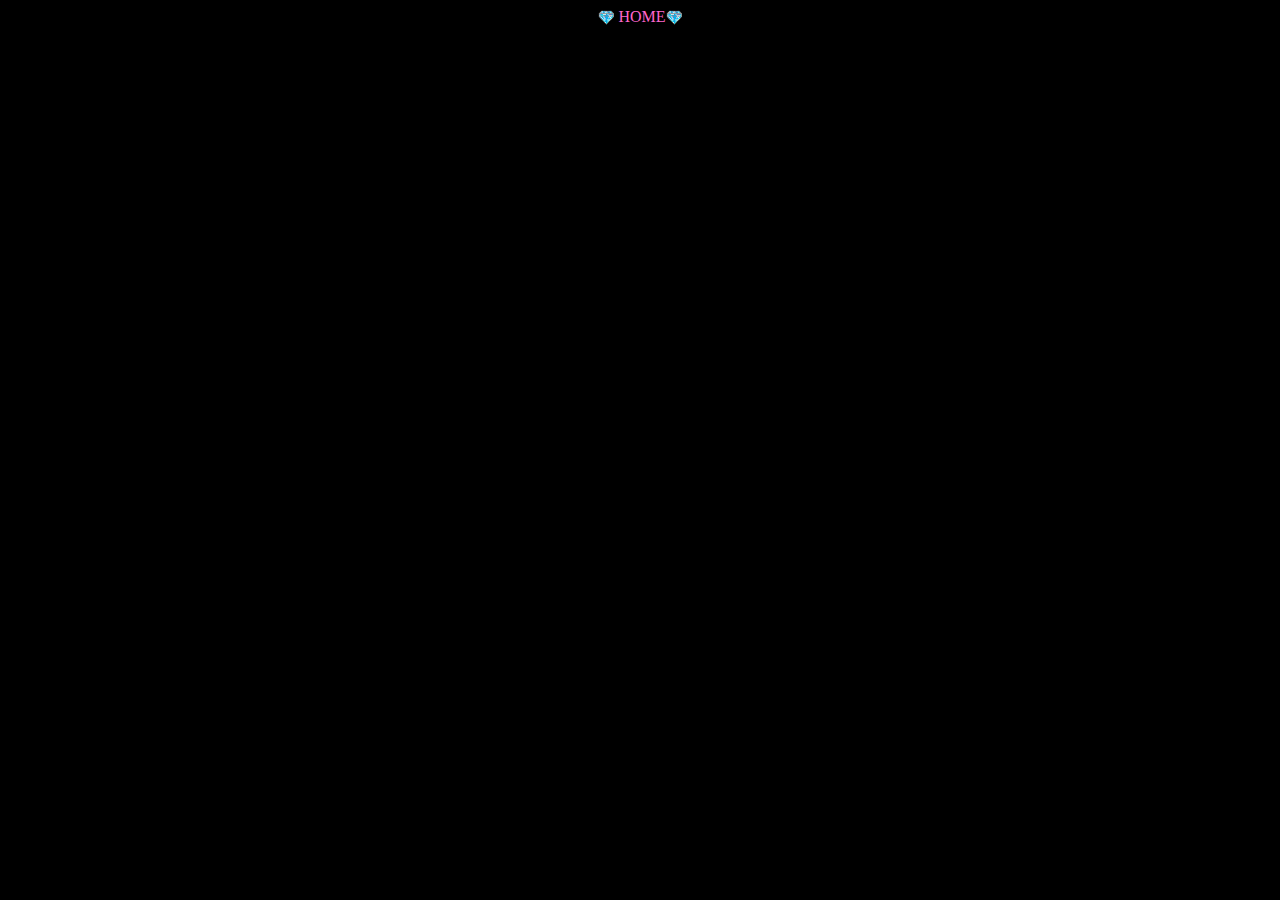
==== info.html @ 13c656fe "Add files via upload" ====
<!DOCTYPE html>
<html lang="ja">
<head>
    <meta charset="UTF-8">
    <meta name="viewport" content="width=device-width, initial-scale=1.0">
    <title>聖💖ルチア女学園🐏お役立ち情報</title>
    <link rel="stylesheet" href="style.css">
</head>


<div style="text-align: center;">
    <a href="index.html"><img src="素材/20111930_061206_25.gif" class="emoji-img"> HOME<img src="素材/20111930_061206_25.gif" class="emoji-img"> </a>
</div>
---- style.css ----
/* style.css */
body {
    background-color: hsl(0, 0%, 0%);
    font-family: "MS PGothic";
    color: #ff66cc;

}

h1 {
    text-align: center;
    color: #ff66cc;
    text-shadow: 1px 3px 3px whitesmoke;
    font-size: 20px; 
    font-weight: bold;
    margin: 0;
    padding: 0;
}

.emoji-img {
    width: 1em;
    height: 1em;
    vertical-align: middle;
    display: inline;
}

.blink {
    color: hotpink;
    text-shadow: 0 0 5px white, 0 0 10px pink, 0 0 15px deeppink;
    animation: blinkEffect 1s infinite alternate;
    animation-timing-function: ease-in-out;
}
@keyframes blinkEffect {
    0% { opacity: 1; }  /* 最初は完全に見える */
    100% { opacity: 0; } /* 完全に見えなくなる */
}

p {
    color: hotpink;
    font-size: 24px;
}

a {
    color: #ff66cc;
    text-decoration: none;
}

a:hover {
    color: #6933ff;
}


.custom-checklist {

    column-gap: 20;
    list-style: none;
    padding: 0;
    justify-content: center;
    display: flex;
    flex-wrap: wrap;
    gap: 10px 20px;
    margin: 0 auto;
    max-width: 400px;

}

.custom-checklist ul{
    padding-left: 0;
    list-style: none;
    display: inline-block;
}  

.custom-checklist li {
    flex: 1 1 calc(50% - 10px); /* 2列にする */
    display: flex;
    align-items: center; /* アイコンと文字の高さを揃える */
    text-align: left; /* テキストを左寄せ */
}

.custom-checklist input[type="checkbox"] {
    display: none; /* デフォのチェックボックスを非表示 */
}

.custom-checklist label {
    cursor: pointer;
    font-size: 18px;
    line-height: 1;
    padding-left: 30px;
    position: relative;
    display: inline-flex;
    align-items: center;
}

.custom-checklist label::before {
    content: "🖤"; /* チェック前のハート */
    vertical-align: middle;
    text-shadow:
        0 0 10px pink, 
        0 0 20px hotpink; /* さらに光らせる */
    position: absolute;
    left: 0;
    top: 50%;
    transform: translateY(-50%); /* 文字の高さにハートを揃える */
    font-size: 20px;
    display: inline-block;
    line-height: 1;
}

.custom-checklist input[type="checkbox"]:checked + label::before {
    content: "💖"; /* チェック後はピンクハート */
}

h2 {
    text-align: center;
    font-size: 20px; /* 大きめの文字 */
    font-weight: bold;
    color: white;
    width: 100%;
    text-shadow: 
        0 0 5px white, 
        0 0 10px pink, 
        0 0 15px deeppink, 
        0 0 20px hotpink; /* 文字をキラキラ光らせる */
}

.schedule-table {
    width: 70%;
    margin: 0 auto;
    align-items: center;
    border-collapse: collapse; /* セル間の隙間をなくす */
}

.schedule-table th, .schedule-table td {
    padding: 8px; /* セル内の余白 */
    text-align: center; /* 左揃え */
    border: 1px solid #fccff9; /* 枠線を薄く */
}

.schedule-table th {
    font-weight: bold; /* ヘッダー文字を太く */
}

.schedule-table td {
}

.schedule-table img {
    display: block;
    margin: 0 auto; /* 画像を中央揃え */
}


ul.list {
    list-style: none;
    padding-left: 0;
    text-align: left;
    margin: 0 auto; /* リスト全体を中央に */
    display: flex;  /* フレックスボックスにする */
    flex-direction: column; /* 縦に並べる */
    align-items: center; /* 子要素を中央揃え */
}

ul.list li::before {
    content: ""; /* 何かを挿入する場合はここに指定 */
    display: inline-block;
    width: 1em;
    height: 1em;
    background-image: url('素材/20141654_180711_80.gif');
    background-size: contain;
    background-repeat: no-repeat;
    margin-right: 0.5em;
}

.money {
    margin: 20px auto; /* 左右の余白を自動で中央に */
    border-collapse: collapse; /* 罫線をキレイにする */
    text-align: center; /* 文字も中央揃え */
}



.money th{
    text-align: left;
}
.money td{
    text-align: right;
}
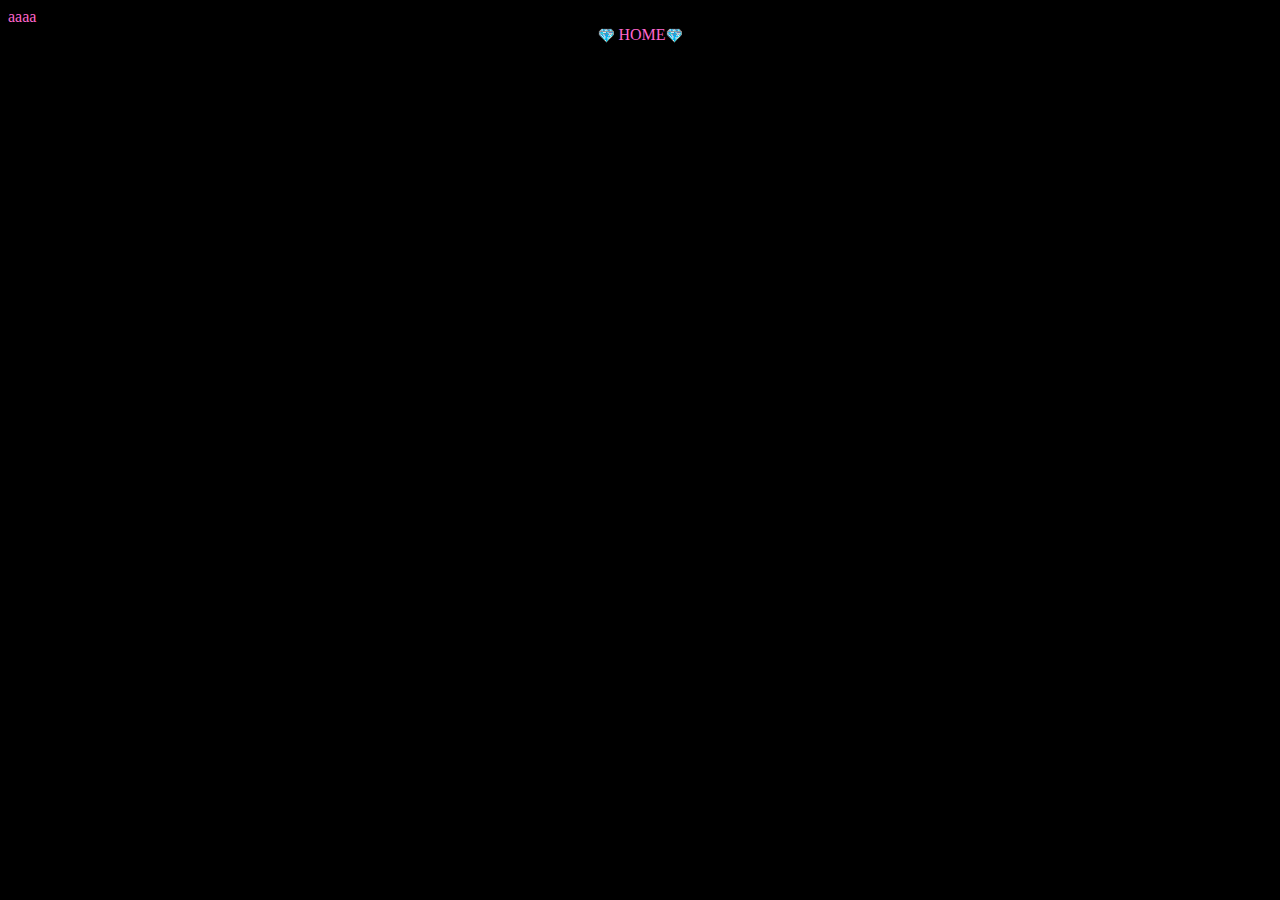
==== commit 2add4711: "Update info.html" ====
--- a/info.html
+++ b/info.html
@@ -6,8 +6,11 @@
     <title>聖💖ルチア女学園🐏お役立ち情報</title>
     <link rel="stylesheet" href="style.css">
 </head>
+<li>
+    aaaa
 
+</li>
 
 <div style="text-align: center;">
     <a href="index.html"><img src="素材/20111930_061206_25.gif" class="emoji-img"> HOME<img src="素材/20111930_061206_25.gif" class="emoji-img"> </a>
-</div>+</div>
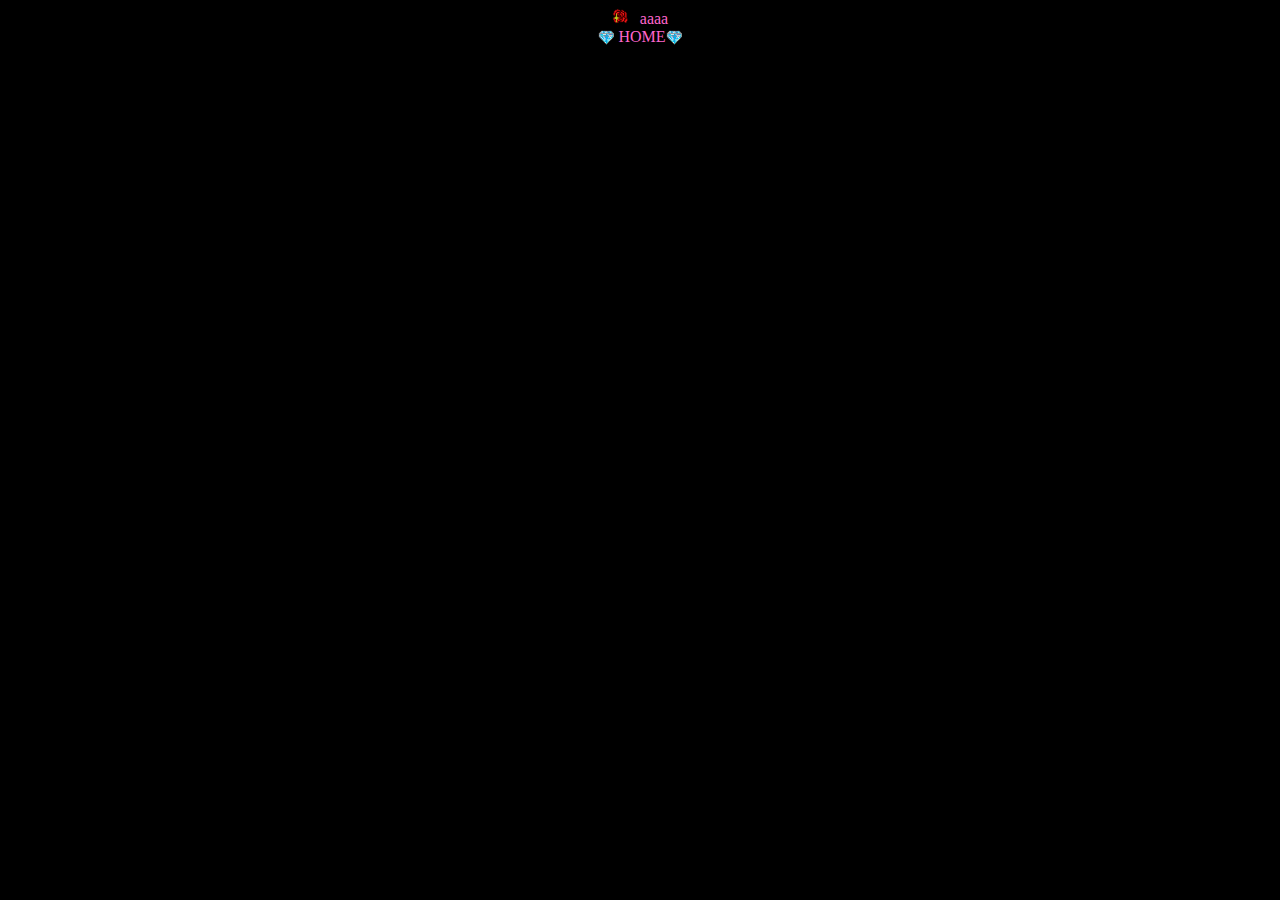
==== commit 32a4c6b0: "Update info.html" ====
--- a/info.html
+++ b/info.html
@@ -6,11 +6,13 @@
     <title>聖💖ルチア女学園🐏お役立ち情報</title>
     <link rel="stylesheet" href="style.css">
 </head>
-<li>
-    aaaa
+<ul class="list">
+    <li>
+        aaaa
 
-</li>
-
+    </li>
+</ul>
+    
 <div style="text-align: center;">
     <a href="index.html"><img src="素材/20111930_061206_25.gif" class="emoji-img"> HOME<img src="素材/20111930_061206_25.gif" class="emoji-img"> </a>
 </div>
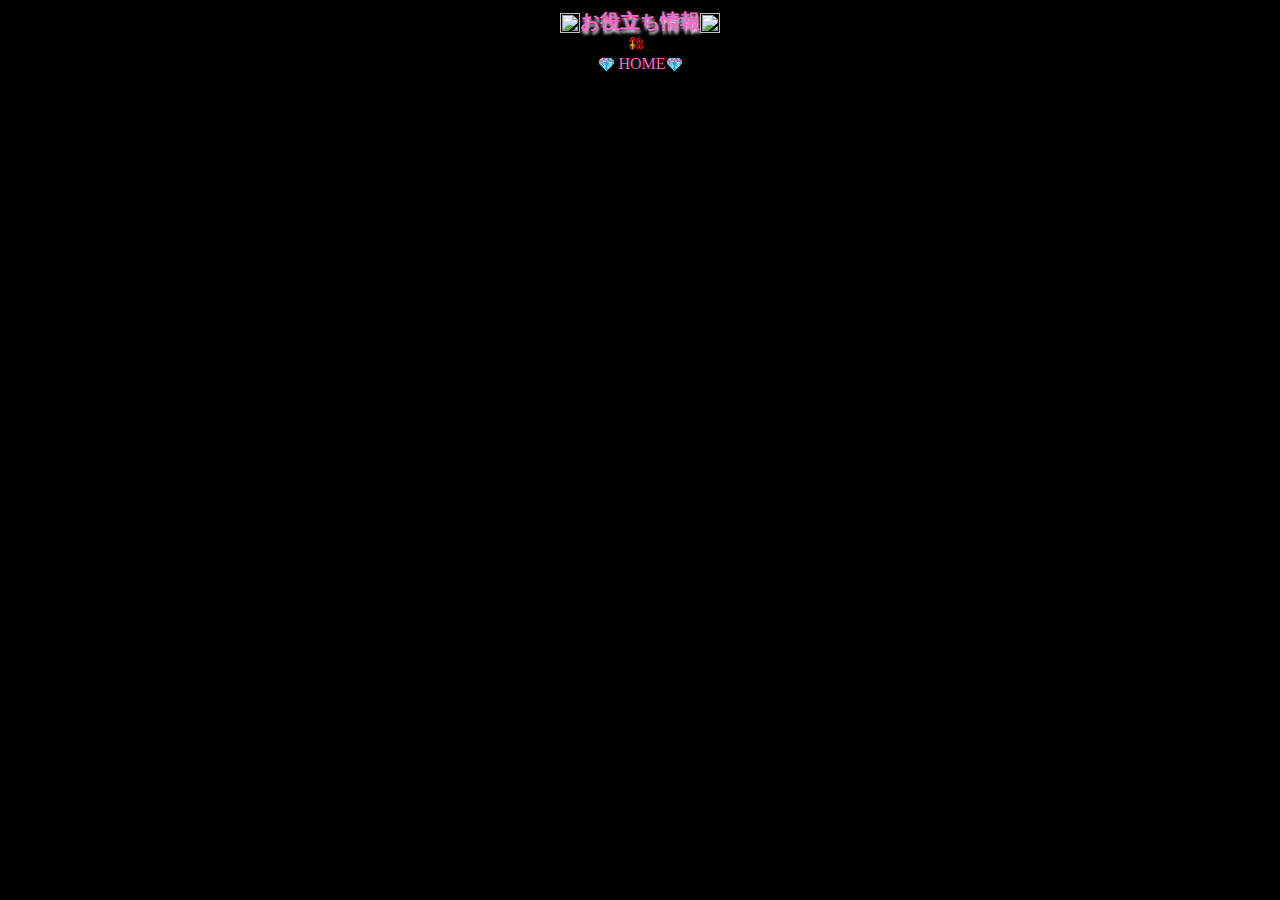
==== commit eea676c6: "Update info.html" ====
--- a/info.html
+++ b/info.html
@@ -6,9 +6,18 @@
     <title>聖💖ルチア女学園🐏お役立ち情報</title>
     <link rel="stylesheet" href="style.css">
 </head>
+
+<h1>
+    <img src="20111930_071206_21.gif" class="emoji-img">お役立ち情報<img src="20111930_071206_21.gif" class="emoji-img">
+</h1>
+    
 <ul class="list">
     <li>
-        aaaa
+        <a url="https://www.kusatsu-onsen.ne.jp/event/1737.php" キャンドルイベント></a>
+        <a url="https://kamenoi-hotels.com/kusatsuyubatake/" ホテル ></a>
+        <a url="https://maps.app.goo.gl/AYDQ6Lvej195b1vU9" ホテルのマップ></a>
+        <a url="https://maps.app.goo.gl/pJKsE5rdCkGtprkT6" 西の河原公園></a>
+        <a url="" >
 
     </li>
 </ul>
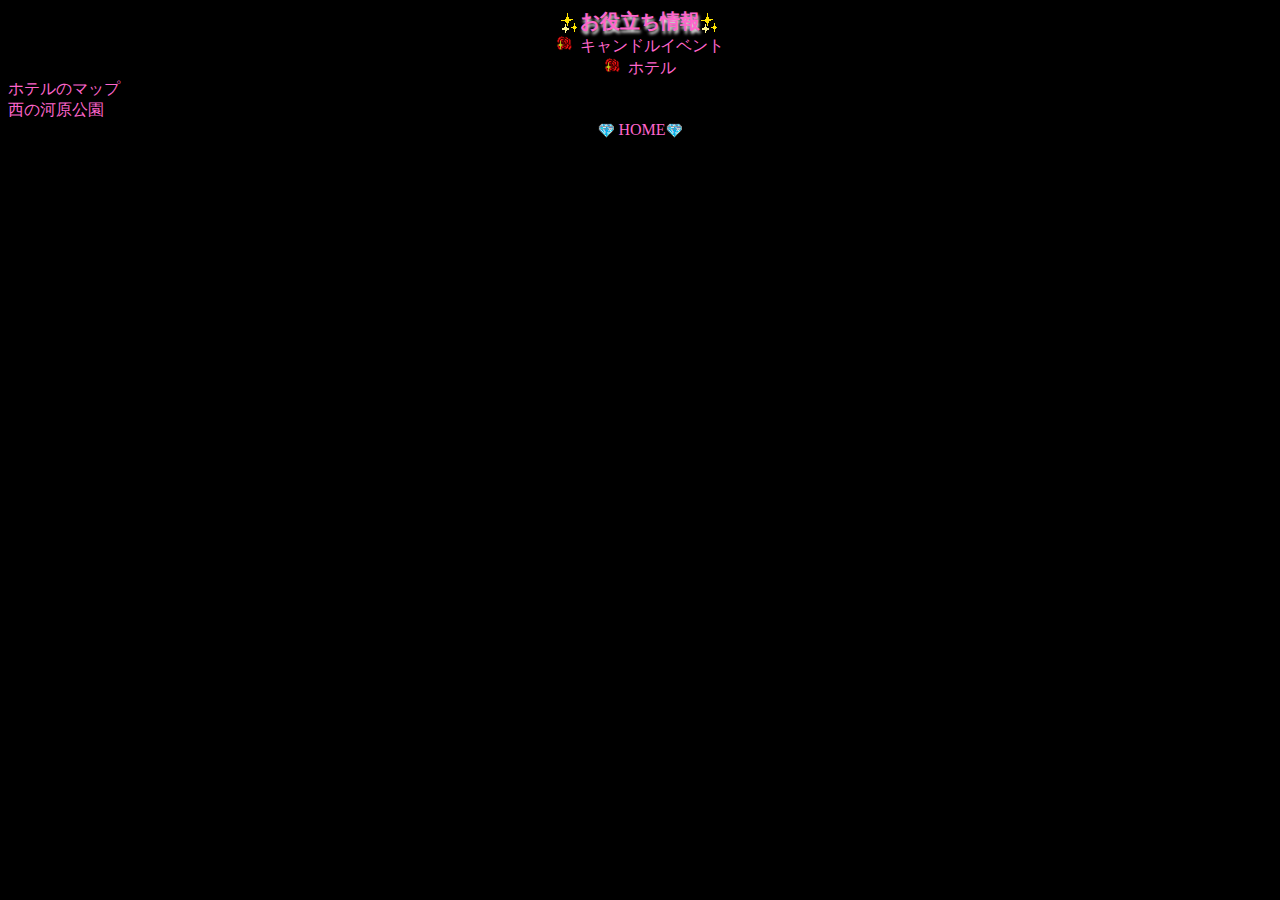
==== commit 59af93c2: "Update info.html" ====
--- a/info.html
+++ b/info.html
@@ -8,18 +8,15 @@
 </head>
 
 <h1>
-    <img src="20111930_071206_21.gif" class="emoji-img">お役立ち情報<img src="20111930_071206_21.gif" class="emoji-img">
+    <img src="素材/20111930_071206_21.gif" class="emoji-img">お役立ち情報<img src="素材/20111930_071206_21.gif" class="emoji-img">
 </h1>
     
 <ul class="list">
-    <li>
-        <a url="https://www.kusatsu-onsen.ne.jp/event/1737.php" キャンドルイベント></a>
-        <a url="https://kamenoi-hotels.com/kusatsuyubatake/" ホテル ></a>
-        <a url="https://maps.app.goo.gl/AYDQ6Lvej195b1vU9" ホテルのマップ></a>
-        <a url="https://maps.app.goo.gl/pJKsE5rdCkGtprkT6" 西の河原公園></a>
+    <li><a href_="https://www.kusatsu-onsen.ne.jp/event/1737.php" target="_blank" rel="noopener noreferrer">キャンドルイベント</a></li>
+    <li><a href="https://kamenoi-hotels.com/kusatsuyubatake/" target="_blank" rel="noopener noreferrer">ホテル </a></ul>
+    <li><a href="https://maps.app.goo.gl/AYDQ6Lvej195b1vU9" target="_blank" rel="noopener noreferrer">ホテルのマップ</a></li> 
+    <li><a href="https://maps.app.goo.gl/pJKsE5rdCkGtprkT6" target="_blank" rel="noopener noreferrer">西の河原公園</a></li>
         <a url="" >
-
-    </li>
 </ul>
     
 <div style="text-align: center;">
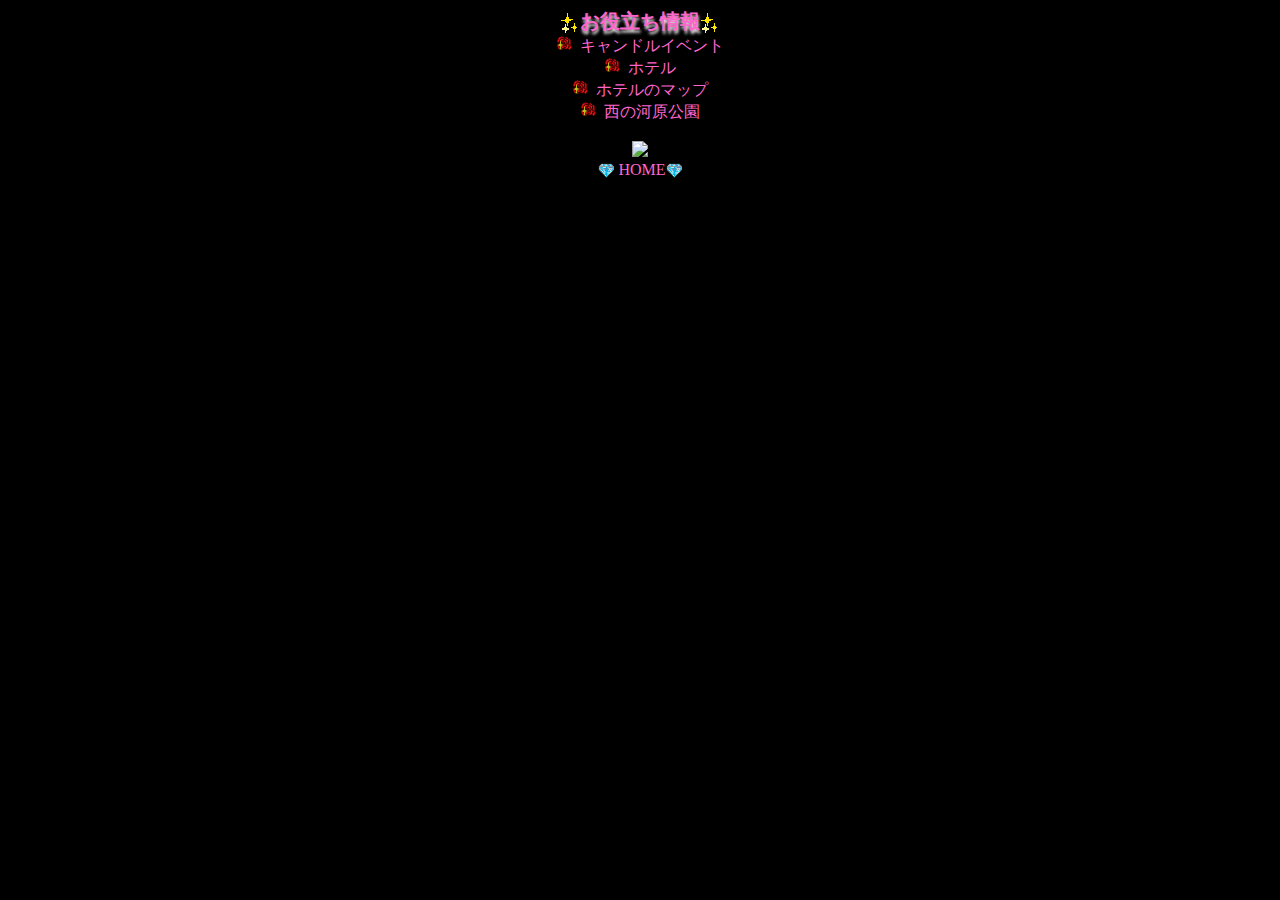
==== commit 85e5d984: "Update info.html" ====
--- a/info.html
+++ b/info.html
@@ -13,12 +13,14 @@
     
 <ul class="list">
     <li><a href_="https://www.kusatsu-onsen.ne.jp/event/1737.php" target="_blank" rel="noopener noreferrer">キャンドルイベント</a></li>
-    <li><a href="https://kamenoi-hotels.com/kusatsuyubatake/" target="_blank" rel="noopener noreferrer">ホテル </a></ul>
+    <li><a href="https://kamenoi-hotels.com/kusatsuyubatake/" target="_blank" rel="noopener noreferrer">ホテル </a></li>
     <li><a href="https://maps.app.goo.gl/AYDQ6Lvej195b1vU9" target="_blank" rel="noopener noreferrer">ホテルのマップ</a></li> 
     <li><a href="https://maps.app.goo.gl/pJKsE5rdCkGtprkT6" target="_blank" rel="noopener noreferrer">西の河原公園</a></li>
         <a url="" >
 </ul>
-    
+<br>
 <div style="text-align: center;">
+<img src="素材/o0218029112059029674.gif">
+<br>
     <a href="index.html"><img src="素材/20111930_061206_25.gif" class="emoji-img"> HOME<img src="素材/20111930_061206_25.gif" class="emoji-img"> </a>
 </div>
